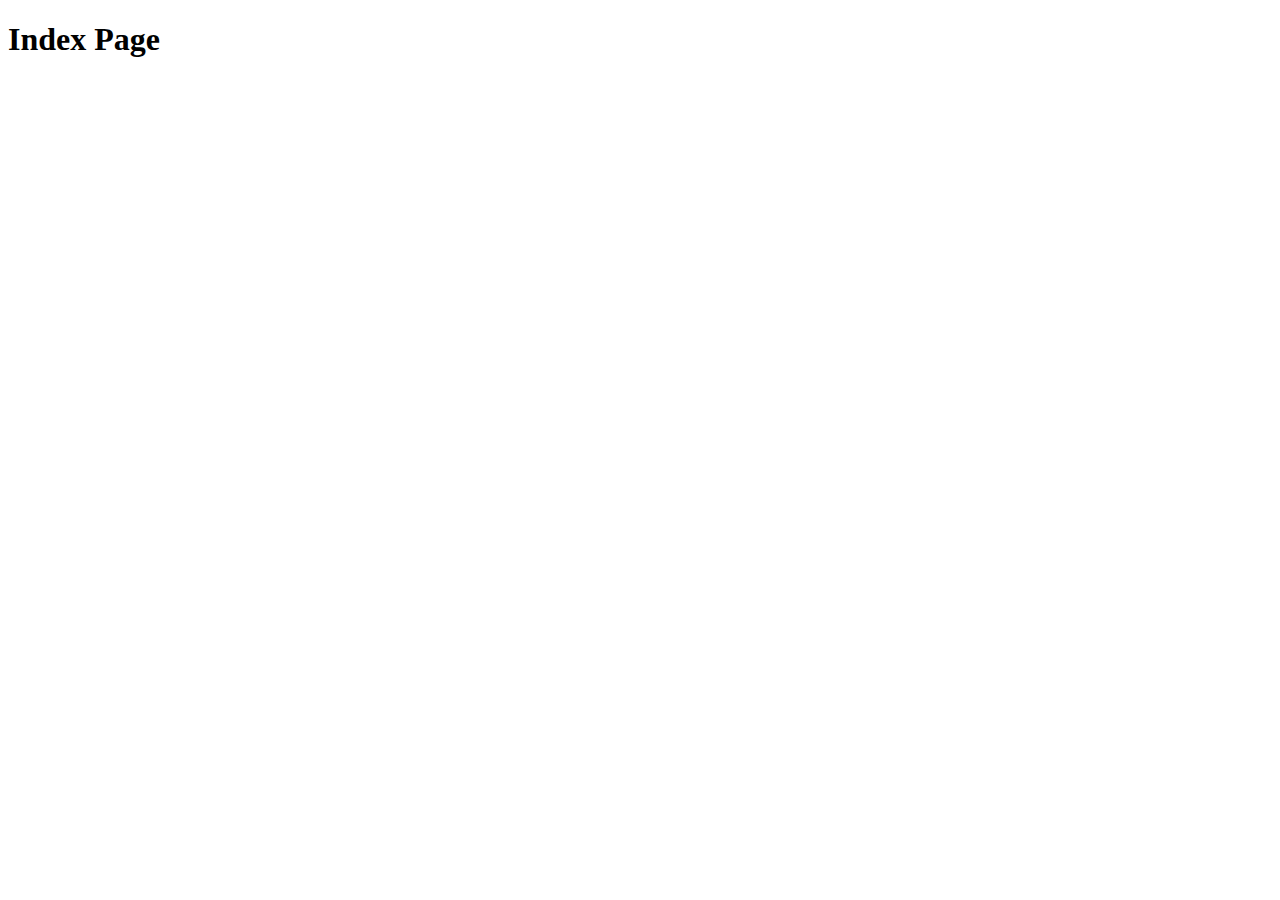
==== pet-clinic-web/src/main/resources/templates/index.html @ d1dbc3c6 "implemented map service. closes #5" ====
<!DOCTYPE html>
<html lang="en" xmlns:th="http://www.thymeleaf.org">
<head>
    <meta charset="UTF-8">
    <title>Pet Clinic Index</title>
</head>
<body>
<h1 th:text="'Index Page'">Index Page</h1>
</body>
</html>
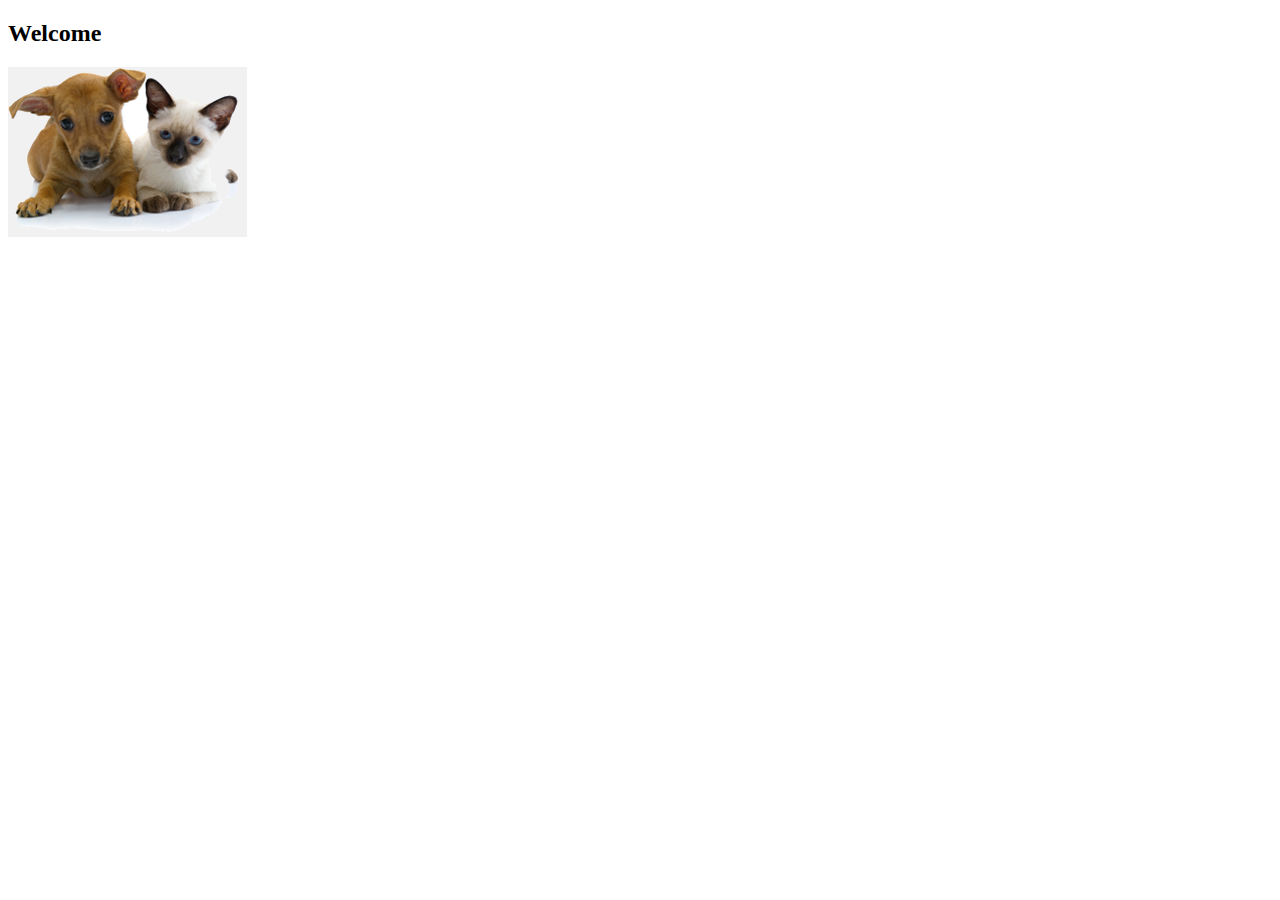
==== commit 4f36a6df: "Added master layout to index page. closes #18" ====
--- a/pet-clinic-web/src/main/resources/templates/index.html
+++ b/pet-clinic-web/src/main/resources/templates/index.html
@@ -1,10 +1,16 @@
 <!DOCTYPE html>
-<html lang="en" xmlns:th="http://www.thymeleaf.org">
+<html lang="en" xmlns:th="http://www.thymeleaf.org" th:replace="~{fragments/layout :: layout (~{::body},'home')}">
 <head>
     <meta charset="UTF-8">
     <title>Pet Clinic Index</title>
 </head>
 <body>
-<h1 th:text="'Index Page'">Index Page</h1>
+<h2 th:text="#{welcome}">Welcome</h2>
+
+<div class="row">
+    <div class="col-md-12">
+        <img class="img-responsive" src="../static/resources/images/pets.png" th:src="@{/resources/images/pets.png}"/>
+    </div>
+</div>
 </body>
 </html>